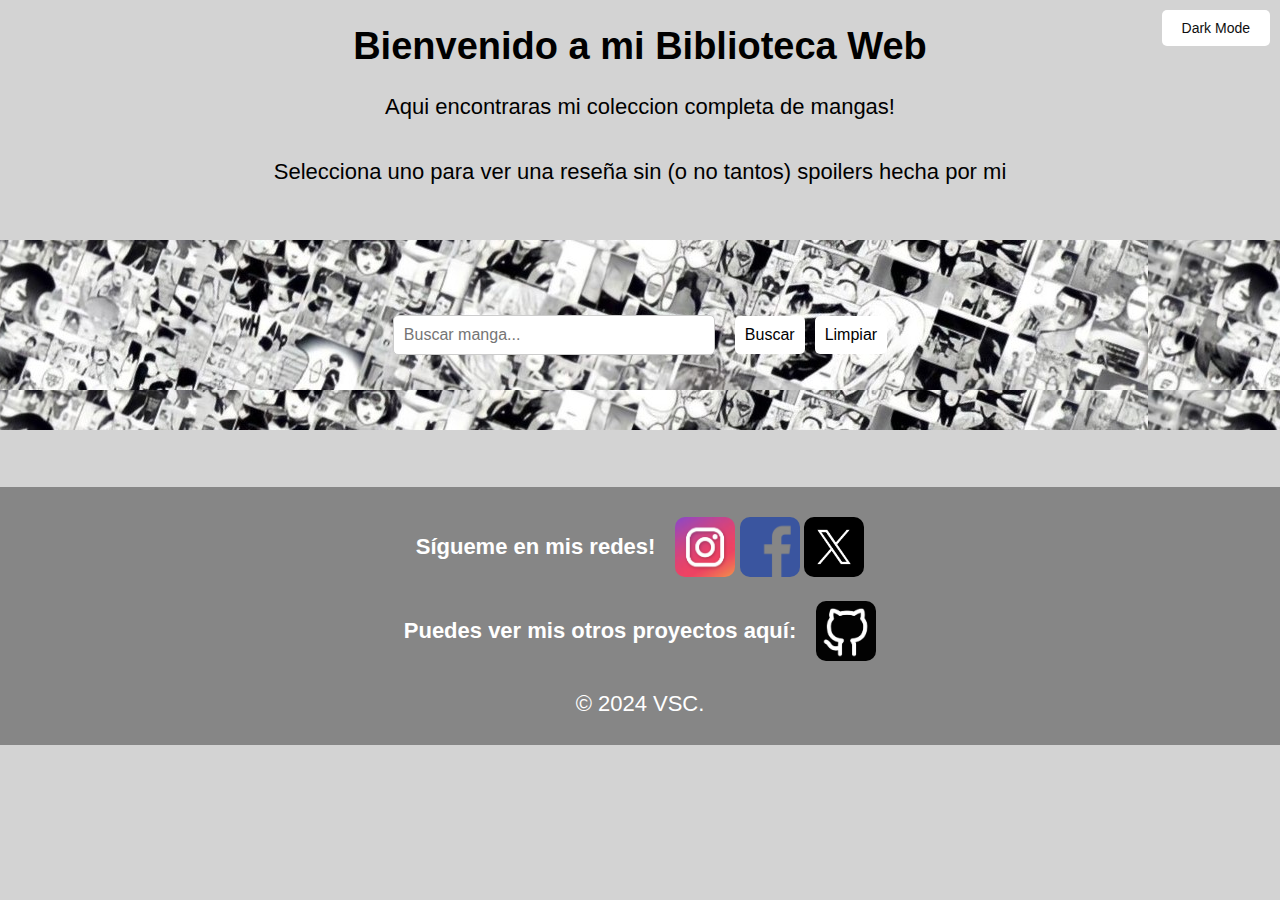
==== ajin.html @ 6989087d "changes" ====
<!DOCTYPE html>
<html lang="en">
<head>
    <meta charset="UTF-8">
    <meta name="viewport" content="width=device-width, initial-scale=1.0">
    <title>Mis Mangas</title>
    <link rel="stylesheet" href="style mangas.css"> <!-- Corrección del enlace CSS -->
</head>
<body>
    <style>
        html, body {
            margin: 0;
            padding: 0;
            font-family: Candara, sans-serif;
        }
        .header {
            background-color: #868686; /* Color de fondo del encabezado */
            color: #ffffff;
            padding: 20px; /* Espacio alrededor del contenido */
            text-align: center; /* Alinear el texto al centro */
            width: 100%; /* Ocupar todo el ancho disponible */
        }
        .search-container {
            background-image: url('fondo2.jpg');
            width: 100%; /* Ocupar todo el ancho disponible */
            padding: 75px 75px; /* Relleno superior e inferior de 10px */
            
        }

        .header h1 {
            font-size: 36px; /* Tamaño de fuente para el título principal */
            margin-bottom: 0px; /* Espacio inferior del título */
        }

        .header nav {
            margin-top: 0px; /* Espacio superior del menú de navegación */
        }

        .header nav a {
            text-decoration: none; /* Quitar subrayado de los enlaces */
            color: #ffffff; /* Color de texto de los enlaces */
            margin: 0 10px; /* Espacio entre los enlaces */
        }

        .footer {
            background-color: #868686; /* Color de fondo del pie de página */
            color: #fff; /* Color de texto del pie de página */
            padding: 10px; /* Espacio alrededor del contenido */
            text-align: center; /* Alinear el texto al centro */
            width: 100%; /* Ocupar todo el ancho disponible */
        }

        .footer h1 {
            font-size: 22px; /* Tamaño de fuente para los encabezados del pie de página */
        }

        p {
        font-size: 22px; /* Tamaño de fuente para los párrafos */
        line-height: 1.5; /* Espaciado entre líneas */
        margin-bottom: 15px; /* Espacio inferior entre párrafos */
        }

        h1 {
        font-size: 38px; /* Tamaño de fuente para los encabezados h1 */
        margin-bottom: 20px; /* Espacio inferior entre h1 y el siguiente elemento */
        }
    </style>
    <div class="title">
        <button id="toggle-dark-mode" class="dark-mode-toggle">Dark Mode</button> <!-- Botón para alternar el modo oscuro -->
        <div class="body">
        <h1>Bienvenido a mi Biblioteca Web</h1>
        <section>
        <p>Aqui encontraras mi coleccion completa de mangas!</p>
        </section>
        <section>
        <p>Selecciona uno para ver una reseña sin (o no tantos) spoilers hecha por mi</p>
        </section>
        </div>
    </div>
    <!-- Barra de búsqueda -->
    <div class="search-container">
        <input type="text" id="search-bar" placeholder="Buscar manga...">
        <button id="search-button">Buscar</button>
        <button id="clear-button">Limpiar</button>
    </div>
    <!-- Contenedor del mensaje de búsqueda -->
    <p id="search-message" style="color: rgb(255, 0, 0); text-align: center;"></p>


    </div>
    <div class="footer">
        <div class="social-media-section">
            <h1>Sígueme en mis redes!</h1>
            <div class="social-media-icons">
                <a href="https://www.instagram.com/nicoucabrera/" target="_blank">
                    <img src="insta.jpg" alt="Instagram"/></a>
                <a href="https://www.facebook.com/nicoucabrera7/" target="_blank">
                    <img src="FB.jpg" alt="Facebook"/></a>
                <a href="https://twitter.com/nicoucabrera/" target="_blank">
                    <img src="xtw.jpg" alt="Twitter"/></a>
            </div>
        </div>
    
        <div class="social-media-section">
            <h1>Puedes ver mis otros proyectos aquí:</h1>
            <div class="social-media-icons">
                <a href="https://github.com/nicoucabrera/" target="_blank">
                    <img src="GitHub-logo.jpg" alt="GitHub"/> 
                </a>
            </div>
        </div>
        <p>&copy; 2024 VSC.</p>
    </div>
        <script src="Mangas.js"></script> <!-- Enlace al archivo JavaScript -->
    </body>
    </html>
---- style mangas.css ----
body {
    font-family: 'Candara', sans-serif;
    background-color: #d3d3d3;
    display: flex;
    flex-direction: column;
    align-items: center;
    justify-content: flex-start; /* Alinea el contenido en la parte superior */
    min-height: 100vh; /* Asegura que el body ocupe al menos toda la altura de la ventana */
    margin: 0;
    padding-top: 20px; /* Espacio superior para separar el contenido del borde superior */
    text-align: center;
}

  



body.dark-mode {
    background-color: #121212;
    color: #ffffff;
}

.search-container {
    display: flex;
    justify-content: center;
    align-items: center;
    margin: 20px 0;
}

#search-bar {
    padding: 10px;
    width: 300px;
    border: 1px solid #ccc;
    border-radius: 5px;
    margin-right: 10px;
    font-size: 16px;
}

#search-button {
    padding: 10px 20px;
    background-color: #ffffff;
    color: rgb(0, 0, 0);
    border: none;
    border-radius: 5px;
    cursor: pointer;
    font-size: 16px;
    transition: background-color 0.3s;
}

#clear-button {
    padding: 10px 20px;
    background-color: #ffffff;
    color: rgb(0, 0, 0);
    border: none;
    border-radius: 5px;
    cursor: pointer;
    font-size: 16px;
    transition: background-color 0.3s;
}

#search-button:hover {
    background-color: #0056b3;
}

#clear-button:hover {
    background-color: #0056b3;
}

h1 {
    margin-bottom: 1rem;
}

section {
    margin-bottom: 2rem;
}

#toggle-dark-mode {
    position: fixed; /* Fija el botón en la parte superior */
    top: 10px; /* Ajusta la distancia desde la parte superior */
    right: 10px; /* Ajusta la distancia desde la parte derecha */
    padding: 10px 20px;
    background-color: #ffffff;
    color: rgb(14, 14, 14);
    border: none;
    border-radius: 5px;
    cursor: pointer;
    font-size: 14px;
    transition: background-color 0.3s, color 0.3s;
}

#toggle-dark-mode:hover {
    background-color: #0056b3;
}

body.dark-mode #toggle-dark-mode {
    background-color: #ffffff;
    color: #000000;
}

body.dark-mode #toggle-dark-mode:hover {
    background-color: #555;
}

.btn-container {
    display: flex;
    flex-wrap: wrap;
    justify-content: center;
    align-items: center;
    margin-top: 20px;
}

.btn-wrapper {
    display: flex;
    flex-direction: column;
    align-items: center;
    margin: 10px;
}

.btn-title {
    margin-bottom: 10px;
}

.btn {
    border: none; 
    color: black; 
    padding: 30px 30px;
    cursor: pointer; 
    border-radius: 5px; 
    font-size: 16px;
    transition: background-color 0.3s, color 0.3s;
    width: 150px;
    height: 150px;
    display: flex;
    justify-content: center;
    align-items: center;
    text-align: center;
    overflow: hidden;
}


.btn-container {
    display: flex;
    justify-content: center; /* Centra los elementos horizontalmente */
    align-items: center; /* Centra los elementos verticalmente */
    margin-top: 10px; /* Espacio opcional arriba de los botones */
    flex-wrap: wrap; /* Permite que los botones se envuelvan en varias líneas si no caben todos en una sola línea */
}

.btn {
    border: none; /* Elimina el borde */
    color: black; /* Color de texto */
    padding: 30px 40px; /* Espacio interior (padding) de 30 píxeles vertical y horizontalmente */
    cursor: pointer; /* Cambia el cursor a un puntero al pasar el ratón sobre el botón */
    border-radius: 5px; /* Borde redondeado con un radio de 5 píxeles */
    font-size: auto; /* Tamaño automático de fuente */
    margin: 10px; /* Margen exterior de 10 píxeles */
    transition: background-color 0.3s, color 0.3s; /* Transición suave de 0.3 segundos para cambios en el color de fondo y color de texto */
    width: 200px; /* Ancho fijo de los botones */
    height: 250px; /* Altura fija de los botones */
    min-width: 150px; /* Ancho mínimo de los botones */
    display: flex; /* Utiliza flexbox para alinear el contenido del botón */
    justify-content: center; /* Centra el contenido horizontalmente */
    align-items: top; /* Centra el contenido verticalmente */
    
}

#search-button, #clear-button {
    padding: 10px;
    font-size: 16px;
    margin-left: 10px;
    cursor: pointer;
}

.social-media-section {
    display: flex;
    align-items: center;
    justify-content: center;
    margin-top: 20px;
}

.social-media-section h1 {
    margin-right: 20px;
    white-space: nowrap; /* Para evitar que el texto se divida en varias líneas */
}
.social-media-icons img {
    width: 60px;
    height: 60px;
    border-radius: 10px;
}

.SNK {
    background-image: url('snk.jpg'); /* Ruta a tu imagen de fondo */
    background-size: 100% 100%; /* Ajusta la imagen para cubrir todo el fondo */
    background-position: center; /* Centra la imagen en el botón */
    border: 5px solid #c402f5;
}

.SNK:hover {
    background-image: url('snk1.jpg'); /* Ruta a tu imagen de fondo */
    background-size: 100% 100%; /* Ajusta la imagen para cubrir todo el fondo */
    background-position: center; /* Centra la imagen en el botón */
    color: transparent; /* Oculta el texto haciendo que el color sea transparente */
}

.JOJOS {
    background-image: url('jojos.jpg'); /* Ruta a tu imagen de fondo */
    background-size: 100% 100%; /* Ajusta la imagen para cubrir todo el fondo */
    background-position: center; /* Centra la imagen en el botón */
    border: 5px solid #c402f5;
}

.JOJOS:hover {
    background-image: url('jojos1.jpg'); /* Ruta a tu imagen de fondo */
    background-size: 100% 100%; /* Ajusta la imagen para cubrir todo el fondo */
    background-position: center; /* Centra la imagen en el botón */
    color: transparent; /* Oculta el texto haciendo que el color sea transparente */
}

.CenturyBoys {
    background-image: url('20thcenturyboys_01.jpg'); /* Ruta a tu imagen de fondo */
    background-size: 100% 100%; /* Ajusta la imagen para cubrir todo el fondo */
    background-position: center; /* Centra la imagen en el botón */
    border: 5px solid #c402f5;
}

.CenturyBoys:hover {
    background-image: url('20th.jpg'); /* Ruta a tu imagen de fondo */
    background-size: 100% 100%; /* Ajusta la imagen para cubrir todo el fondo */
    background-position: center; /* Centra la imagen en el botón */
    color: transparent; /* Oculta el texto haciendo que el color sea transparente */
}

.SlamDunk {
    background-image: url('slamdunk01.jpg'); /* Ruta a tu imagen de fondo */
    background-size: 100% 100%; /* Ajusta la imagen para cubrir todo el fondo */
    background-position: center; /* Centra la imagen en el botón */
    border: 5px solid #c402f5;
}

.SlamDunk:hover {
    background-image: url('slamm.jpg'); /* Ruta a tu imagen de fondo */
    background-size: 100% 100%; /* Ajusta la imagen para cubrir todo el fondo */
    background-position: center; /* Centra la imagen en el botón */
    color: transparent; /* Oculta el texto haciendo que el color sea transparente */
}

.DemonSlayer {
    background-image: url('demonslayer01.jpg'); /* Ruta a tu imagen de fondo */
    background-size: 100% 100%; /* Ajusta la imagen para cubrir todo el fondo */
    background-position: center; /* Centra la imagen en el botón */
    border: 5px solid #c402f5;
}

.DemonSlayer:hover {
    background-image: url('demonn.jpg'); /* Ruta a tu imagen de fondo */
    background-size: 100% 100%; /* Ajusta la imagen para cubrir todo el fondo */
    background-position: center; /* Centra la imagen en el botón */
    color: transparent; /* Oculta el texto haciendo que el color sea transparente */
}

.Another {
    background-image: url('another1.jpg'); /* Ruta a tu imagen de fondo */
    background-size: 100% 100%; /* Ajusta la imagen para cubrir todo el fondo */
    background-position: center; /* Centra la imagen en el botón */
    border: 5px solid #c402f5;
}

.Another:hover {
    background-image: url('anotherr.jpg'); /* Ruta a tu imagen de fondo */
    background-size: 100% 100%; /* Ajusta la imagen para cubrir todo el fondo */
    background-position: center; /* Centra la imagen en el botón */ 
    color: transparent; /* Oculta el texto haciendo que el color sea transparente */
}

.CodeGeas {
    background-image: url('codegeasslelouch1.jpg'); /* Ruta a tu imagen de fondo */
    background-size: 100% 100%; /* Ajusta la imagen para cubrir todo el fondo */
    background-position: center; /* Centra la imagen en el botón */
    border: 5px solid #c402f5;
}

.CodeGeas:hover {
    background-image: url('lelouch.jpg'); /* Ruta a tu imagen de fondo */
    background-size: 100% 100%; /* Ajusta la imagen para cubrir todo el fondo */
    background-position: center; /* Centra la imagen en el botón */
    color: transparent; /* Oculta el texto haciendo que el color sea transparente */
}

.IndignoDeSerHumano {
    background-image: url('indignodeserhumano1.jpg'); /* Ruta a tu imagen de fondo */
    background-size: 100% 100%; /* Ajusta la imagen para cubrir todo el fondo */
    background-position: center; /* Centra la imagen en el botón */
    border: 5px solid #c402f5;
}

.IndignoDeSerHumano:hover {
    background-image: url('Indigno-5.jpg'); /* Ruta a tu imagen de fondo */
    background-size: 100% 100%; /* Ajusta la imagen para cubrir todo el fondo */
    background-position: center; /* Centra la imagen en el botón */
    color: transparent; /* Oculta el texto haciendo que el color sea transparente */
}

.SteinsGate {
    background-image: url('steinsgate1.jpg'); /* Ruta a tu imagen de fondo */
    background-size: 100% 100%; /* Ajusta la imagen para cubrir todo el fondo */
    background-position: center; /* Centra la imagen en el botón */
    border: 5px solid #c402f5;
}

.SteinsGate:hover {
    background-image: url('steinss.jpg'); /* Ruta a tu imagen de fondo */
    background-size: 100% 100%; /* Ajusta la imagen para cubrir todo el fondo */
    background-position: center; /* Centra la imagen en el botón */
    color: transparent; /* Oculta el texto haciendo que el color sea transparente */
}

.Jigokuraku {
    background-image: url('Jigokuraku01.jpg'); /* Ruta a tu imagen de fondo */
    background-size: 100% 100%; /* Ajusta la imagen para cubrir todo el fondo */
    background-position: center; /* Centra la imagen en el botón */
    border: 5px solid #c402f5;
}

.Jigokuraku:hover {
    background-image: url('Jigokuraku.jpg'); /* Ruta a tu imagen de fondo */
    background-size: 100% 100%; /* Ajusta la imagen para cubrir todo el fondo */
    background-position: center; /* Centra la imagen en el botón */
    color: transparent; /* Oculta el texto haciendo que el color sea transparente */
}

.DeathNote {
    background-image: url('deathnote01.jpg'); /* Ruta a tu imagen de fondo */
    background-size: 100% 100%; /* Ajusta la imagen para cubrir todo el fondo */
    background-position: center; /* Centra la imagen en el botón */
    border: 5px solid #c402f5;
}

.DeathNote:hover {
    background-image: url('ligth.jpg'); /* Ruta a tu imagen de fondo */
    background-size: 100% 100%; /* Ajusta la imagen para cubrir todo el fondo */
    background-position: center; /* Centra la imagen en el botón */
    color: transparent; /* Oculta el texto haciendo que el color sea transparente */
}

.TokyoRev {
    background-image: url('tokyorevengers01.jpg'); /* Ruta a tu imagen de fondo */
    background-size: 100% 100%; /* Ajusta la imagen para cubrir todo el fondo */
    background-position: center; /* Centra la imagen en el botón */
    border: 5px solid #c402f5;
}

.TokyoRev:hover {
    background-image: url('tokyorev.jpg'); /* Ruta a tu imagen de fondo */
    background-size: 100% 100%; /* Ajusta la imagen para cubrir todo el fondo */
    background-position: center; /* Centra la imagen en el botón */
    color: transparent; /* Oculta el texto haciendo que el color sea transparente */
}

.WindBreaker {
    background-image: url('WindBreaker.jpg'); /* Ruta a tu imagen de fondo */
    background-size: 100% 100%; /* Ajusta la imagen para cubrir todo el fondo */
    background-position: center; /* Centra la imagen en el botón */
    border: 5px solid #c402f5;
}

.WindBreaker:hover {
    background-image: url('windbreakerrr.jpg'); /* Ruta a tu imagen de fondo */
    background-size: 100% 100%; /* Ajusta la imagen para cubrir todo el fondo */
    background-position: center; /* Centra la imagen en el botón */
    color: transparent; /* Oculta el texto haciendo que el color sea transparente */
}

.Haikyu {
    background-image: url('haikyu01.jpg'); /* Ruta a tu imagen de fondo */
    background-size: 100% 100%; /* Ajusta la imagen para cubrir todo el fondo */
    background-position: center; /* Centra la imagen en el botón */
    border: 5px solid #c402f5;
}

.Haikyu:hover {
    background-image: url('haikyuuu.jpg'); /* Ruta a tu imagen de fondo */
    background-size: 100% 100%; /* Ajusta la imagen para cubrir todo el fondo */
    background-position: center; /* Centra la imagen en el botón */
    color: transparent; /* Oculta el texto haciendo que el color sea transparente */
}

.BlueLock {
    background-image: url('bluelock01.jpg'); /* Ruta a tu imagen de fondo */
    background-size: 100% 100%; /* Ajusta la imagen para cubrir todo el fondo */
    background-position: center; /* Centra la imagen en el botón */
    border: 5px solid #c402f5;
}

.BlueLock:hover {
    background-image: url('bluelock.jpg'); /* Ruta a tu imagen de fondo */
    background-size: 100% 100%; /* Ajusta la imagen para cubrir todo el fondo */
    background-position: center; /* Centra la imagen en el botón */
    color: transparent; /* Oculta el texto haciendo que el color sea transparente */
}

.RurouniKenshin {
    background-image: url('rurounikenshinkan01.jpg'); /* Ruta a tu imagen de fondo */
    background-size: 100% 100%; /* Ajusta la imagen para cubrir todo el fondo */
    background-position: center; /* Centra la imagen en el botón */
    border: 5px solid #c402f5;
}

.RurouniKenshin:hover {
    background-image: url('samuraix.jpg'); /* Ruta a tu imagen de fondo */
    background-size: 100% 100%; /* Ajusta la imagen para cubrir todo el fondo */
    background-position: center; /* Centra la imagen en el botón */
    color: transparent; /* Oculta el texto haciendo que el color sea transparente */
}

.HeavenlyDelusion {
    background-image: url('Heavenly.jpg'); /* Ruta a tu imagen de fondo */
    background-size: 100% 100%; /* Ajusta la imagen para cubrir todo el fondo */
    background-position: center; /* Centra la imagen en el botón */
    border: 5px solid #c402f5;
}

.HeavenlyDelusion:hover {
    background-image: url('tengoku-daimakyo-0.jpg'); /* Ruta a tu imagen de fondo */
    background-size: 100% 100%; /* Ajusta la imagen para cubrir todo el fondo */
    background-position: center; /* Centra la imagen en el botón */
    color: transparent; /* Oculta el texto haciendo que el color sea transparente */
}

.Ajin {
    background-image: url('ajin01.jpg'); /* Ruta a tu imagen de fondo */
    background-size: 100% 100%; /* Ajusta la imagen para cubrir todo el fondo */
    background-position: center; /* Centra la imagen en el botón */
    border: 5px solid #c402f5;
}

.Ajin:hover {
    background-image: url('ajinnn.jpg'); /* Ruta a tu imagen de fondo */
    background-size: 100% 100%; /* Ajusta la imagen para cubrir todo el fondo */
    background-position: center; /* Centra la imagen en el botón */
    color: transparent; /* Oculta el texto haciendo que el color sea transparente */
}

.Kaiju {
    background-image: url('kaiju01.jpg'); /* Ruta a tu imagen de fondo */
    background-size: 100% 100%; /* Ajusta la imagen para cubrir todo el fondo */
    background-position: center; /* Centra la imagen en el botón */
    border: 5px solid #c402f5;
}

.Kaiju:hover {
    background-image: url('Kaiju_No8_Key_Visual_2.jpg'); /* Ruta a tu imagen de fondo */
    background-size: 100% 100%; /* Ajusta la imagen para cubrir todo el fondo */
    background-position: center; /* Centra la imagen en el botón */
    color: transparent; /* Oculta el texto haciendo que el color sea transparente */
}

.LoserRanger {
    background-image: url('loserranger01.jpg'); /* Ruta a tu imagen de fondo */
    background-size: 100% 100%; /* Ajusta la imagen para cubrir todo el fondo */
    background-position: center; /* Centra la imagen en el botón */
    border: 5px solid #c402f5;
}

.LoserRanger:hover {
    background-image: url('loserranger.jpg'); /* Ruta a tu imagen de fondo */
    background-size: 100% 100%; /* Ajusta la imagen para cubrir todo el fondo */
    background-position: center; /* Centra la imagen en el botón */
    color: transparent; /* Oculta el texto haciendo que el color sea transparente */
}

.Chainsaw {
    background-image: url('chainsawman01.jpg'); /* Ruta a tu imagen de fondo */
    background-size: 100% 100%; /* Ajusta la imagen para cubrir todo el fondo */
    background-position: center; /* Centra la imagen en el botón */
    border: 5px solid #c402f5;
}

.Chainsaw:hover {
    background-image: url('chainsaw+man+cover.jpg'); /* Ruta a tu imagen de fondo */
    background-size: 100% 100%; /* Ajusta la imagen para cubrir todo el fondo */
    background-position: center; /* Centra la imagen en el botón */
    color: transparent; /* Oculta el texto haciendo que el color sea transparente */
}

.BNHA {
    background-image: url('myheroacademia01.jpg'); /* Ruta a tu imagen de fondo */
    background-size: 100% 100%; /* Ajusta la imagen para cubrir todo el fondo */
    background-position: center; /* Centra la imagen en el botón */
    border: 5px solid #c402f5;
}

.BNHA:hover {
    background-image: url('myheroacademia.jpg'); /* Ruta a tu imagen de fondo */
    background-size: 100% 100%; /* Ajusta la imagen para cubrir todo el fondo */
    background-position: center; /* Centra la imagen en el botón */
    color: transparent; /* Oculta el texto haciendo que el color sea transparente */
}

.Gachiakuta {
    background-image: url('gachiakuta01.jpg'); /* Ruta a tu imagen de fondo */
    background-size: 100% 100%; /* Ajusta la imagen para cubrir todo el fondo */
    background-position: center; /* Centra la imagen en el botón */
    border: 5px solid #c402f5;
}

.Gachiakuta:hover {
    background-image: url('gachiakutaaa.jpg'); /* Ruta a tu imagen de fondo */
    background-size: 100% 100%; /* Ajusta la imagen para cubrir todo el fondo */
    background-position: center; /* Centra la imagen en el botón */
    color: transparent; /* Oculta el texto haciendo que el color sea transparente */
}

.DrStone {
    background-image: url('DrStone.jpg'); /* Ruta a tu imagen de fondo */
    background-size: 100% 100%; /* Ajusta la imagen para cubrir todo el fondo */
    background-position: center; /* Centra la imagen en el botón */
    border: 5px solid #c402f5;
}

.DrStone:hover {
    background-image: url('drstoneee.jpg'); /* Ruta a tu imagen de fondo */
    background-size: 100% 100%; /* Ajusta la imagen para cubrir todo el fondo */
    background-position: center; /* Centra la imagen en el botón */
    color: transparent; /* Oculta el texto haciendo que el color sea transparente */
}

.FireForce {
    background-image: url('FireForce.jpg'); /* Ruta a tu imagen de fondo */
    background-size: 100% 100%; /* Ajusta la imagen para cubrir todo el fondo */
    background-position: center; /* Centra la imagen en el botón */
    border: 5px solid #c402f5;
}

.FireForce:hover {
    background-image: url('fireforceee.jpg'); /* Ruta a tu imagen de fondo */
    background-size: 100% 100%; /* Ajusta la imagen para cubrir todo el fondo */
    background-position: center; /* Centra la imagen en el botón */
    color: transparent; /* Oculta el texto haciendo que el color sea transparente */
}

.Bungo {
    background-image: url('bungoustraydogs01.jpg'); /* Ruta a tu imagen de fondo */
    background-size: 100% 100%; /* Ajusta la imagen para cubrir todo el fondo */
    background-position: center; /* Centra la imagen en el botón */
    border: 5px solid #c402f5;
}

.Bungo:hover {
    background-image: url('Bungo_Stray_Dogs.jpg'); /* Ruta a tu imagen de fondo */
    background-size: 100% 100%; /* Ajusta la imagen para cubrir todo el fondo */
    background-position: center; /* Centra la imagen en el botón */
    color: transparent; /* Oculta el texto haciendo que el color sea transparente */
}

.Shuumatsu {
    background-image: url('shuumatsunovalkyrie_01.jpg'); /* Ruta a tu imagen de fondo */
    background-size: 100% 100%; /* Ajusta la imagen para cubrir todo el fondo */
    background-position: center; /* Centra la imagen en el botón */
    border: 5px solid #c402f5;
}

.Shuumatsu:hover {
    background-image: url('shuumatsu.jpg'); /* Ruta a tu imagen de fondo */
    background-size: 100% 100%; /* Ajusta la imagen para cubrir todo el fondo */
    background-position: center; /* Centra la imagen en el botón */
    color: transparent; /* Oculta el texto haciendo que el color sea transparente */
}

.BlackClover {
    background-image: url('blackclover01.jpg'); /* Ruta a tu imagen de fondo */
    background-size: 100% 100%; /* Ajusta la imagen para cubrir todo el fondo */
    background-position: center; /* Centra la imagen en el botón */
    border: 5px solid #c402f5;
}

.BlackClover:hover {
    background-image: url('black\ cloverr.jpg'); /* Ruta a tu imagen de fondo */
    background-size: 100% 100%; /* Ajusta la imagen para cubrir todo el fondo */
    background-position: center; /* Centra la imagen en el botón */
    color: transparent; /* Oculta el texto haciendo que el color sea transparente */
}

.YuGiOh {
    background-image: url('YuGiOh.jpg'); /* Ruta a tu imagen de fondo */
    background-size: 100% 100%; /* Ajusta la imagen para cubrir todo el fondo */
    background-position: center; /* Centra la imagen en el botón */
    border: 5px solid #c402f5;
}

.YuGiOh:hover {
    background-image: url('yugi.jpg'); /* Ruta a tu imagen de fondo */
    background-size: 100% 100%; /* Ajusta la imagen para cubrir todo el fondo */
    background-position: center; /* Centra la imagen en el botón */
    color: transparent; /* Oculta el texto haciendo que el color sea transparente */
}

.Jujutsu {
    background-image: url('Jujutsu.jpg'); /* Ruta a tu imagen de fondo */
    background-size: 100% 100%; /* Ajusta la imagen para cubrir todo el fondo */
    background-position: center; /* Centra la imagen en el botón */
    border: 5px solid #c402f5;
}

.Jujutsu:hover {
    background-image: url('jujutsu-kaisen.jpg'); /* Ruta a tu imagen de fondo */
    background-size: 100% 100%; /* Ajusta la imagen para cubrir todo el fondo */
    background-position: center; /* Centra la imagen en el botón */
    color: transparent; /* Oculta el texto haciendo que el color sea transparente */
}
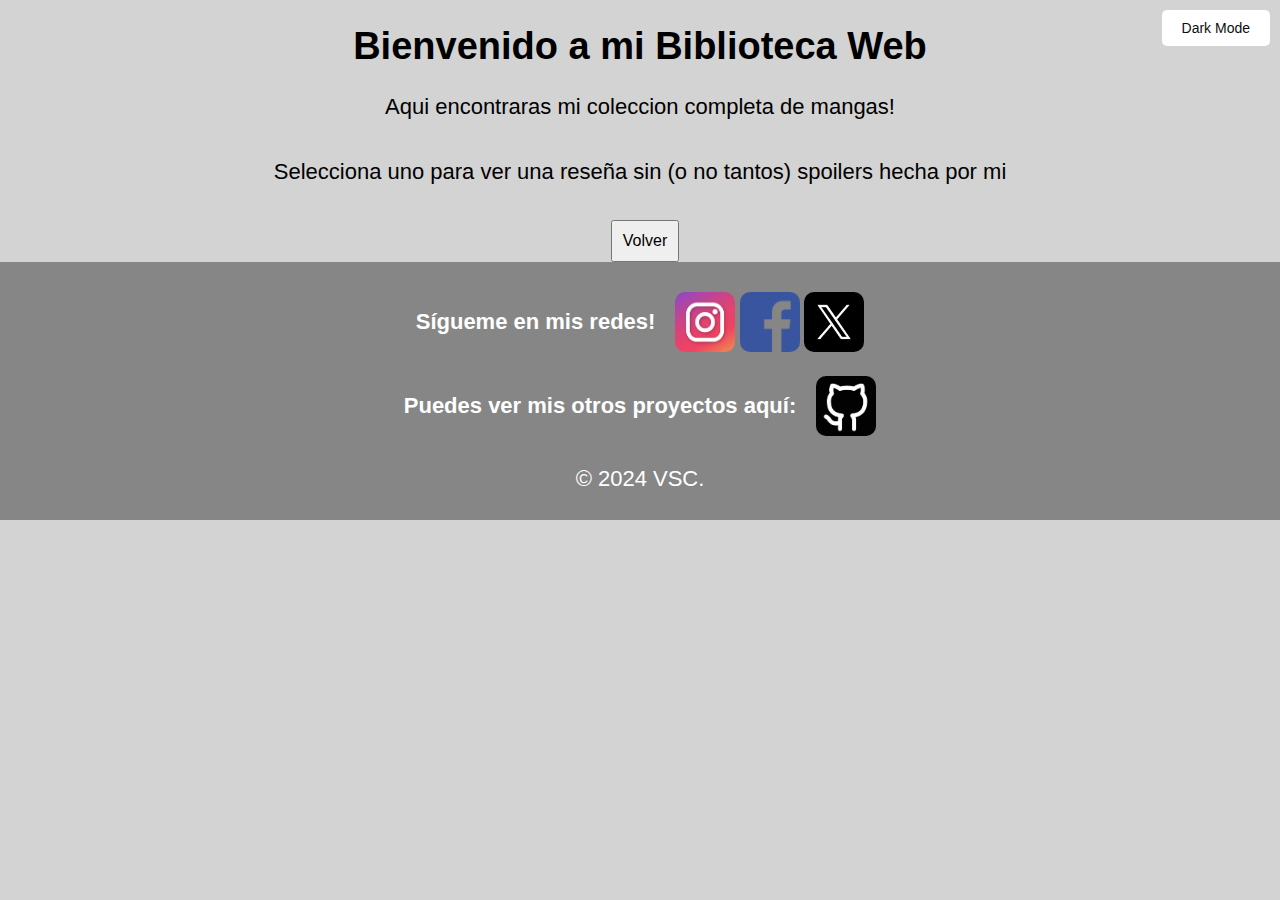
==== commit 7af3f195: "Changes" ====
--- a/ajin.html
+++ b/ajin.html
@@ -78,15 +78,14 @@
         </div>
     </div>
     <!-- Barra de búsqueda -->
-    <div class="search-container">
-        <input type="text" id="search-bar" placeholder="Buscar manga...">
-        <button id="search-button">Buscar</button>
-        <button id="clear-button">Limpiar</button>
+    <div class="back">
+        <button id="back-button">Volver</button>
     </div>
-    <!-- Contenedor del mensaje de búsqueda -->
-    <p id="search-message" style="color: rgb(255, 0, 0); text-align: center;"></p>
-
-
+    <script> 
+        document.querySelector('#back-button').addEventListener('click', function() {
+            window.location.href = 'index.html';
+        });
+    </script>
     </div>
     <div class="footer">
         <div class="social-media-section">
--- a/style mangas.css
+++ b/style mangas.css
@@ -164,6 +164,13 @@
     
 }
 
+#back-button {
+    padding: 10px;
+    font-size: 16px;
+    margin-left: 10px;
+    cursor: pointer;
+}
+
 #search-button, #clear-button {
     padding: 10px;
     font-size: 16px;
